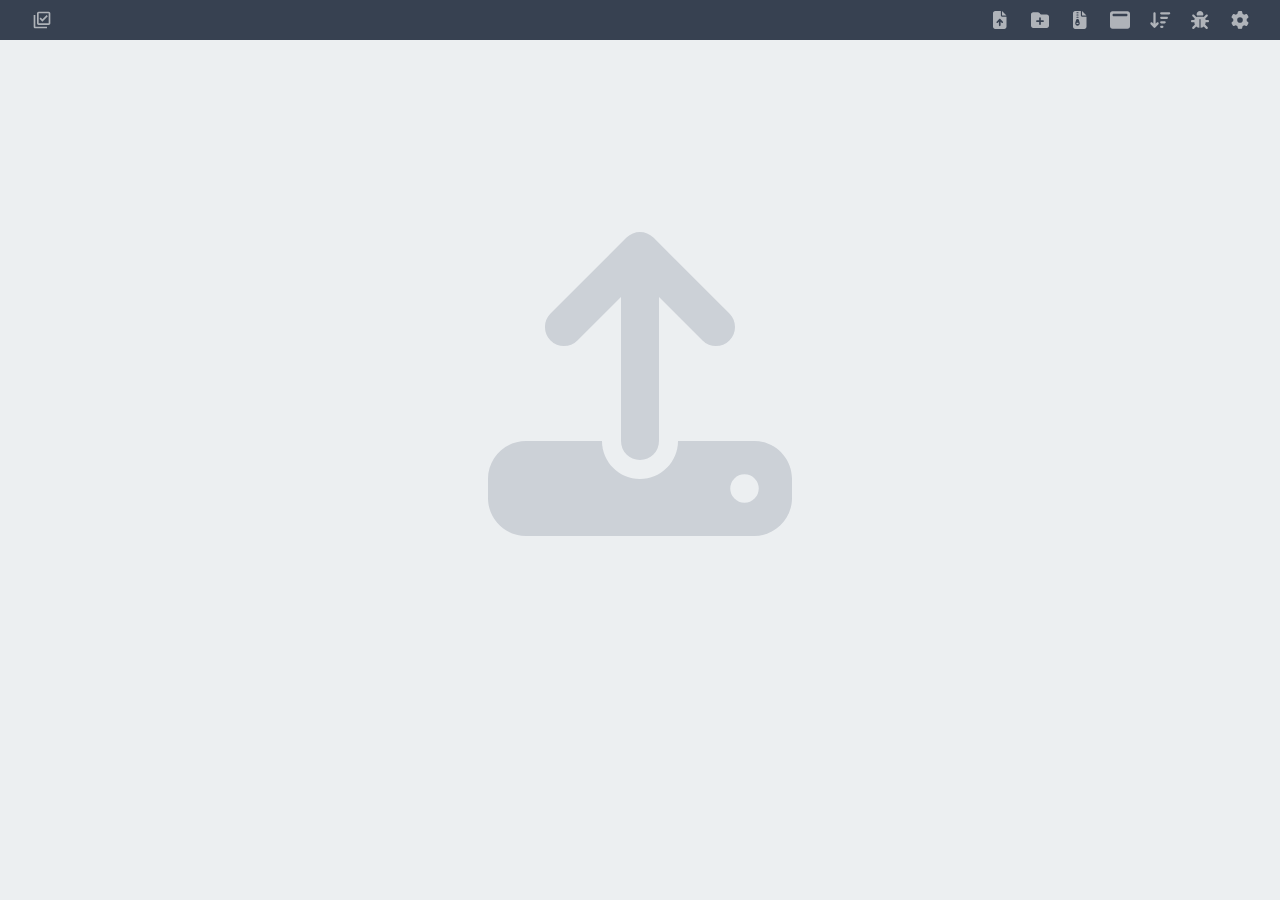
==== yuuna/assets/ttu-ebook-reader/index.html @ eb2d37bc "feat(ios): two-page spreads on iPhone Duo; iOS storage fixes - ReaderSpread/ReaderSafeArea: wide win" ====
<!DOCTYPE html>
<html class="writing-horizontal-tb h-full w-full" lang="en">
  <head>
    <meta charset="utf-8" />
    <meta
      content="width=device-width, initial-scale=1, maximum-scale=1, minimum-scale=1"
      name="viewport"
    />
    <link rel="apple-touch-icon" sizes="180x180" href="./apple-touch-icon.png" />
    <link rel="icon" type="image/png" sizes="152x152" href="./favicon.png" />
    <link
      rel="icon"
      type="image/png"
      sizes="32x32"
      href="./icons/regular-icon@32x32.png"
    />
    <link
      rel="icon"
      type="image/png"
      sizes="16x16"
      href="./icons/regular-icon@16x16.png"
    />
    <link rel="manifest" href="./manifest.webmanifest" />
    <meta name="theme-color" content="#37474f" />
    <link rel="mask-icon" href="./safari-pinned-tab.svg" color="#37474f" />
    <meta http-equiv="content-security-policy" content="">
		<link href="./_app/immutable/assets/_layout.866c1a46.css" rel="stylesheet">
		<link href="./_app/immutable/assets/store.ad073191.css" rel="stylesheet">
		<link rel="modulepreload" href="./_app/immutable/entry/start.12131640.js">
		<link rel="modulepreload" href="./_app/immutable/chunks/index.5ec26865.js">
		<link rel="modulepreload" href="./_app/immutable/chunks/singletons.4ff16de6.js">
		<link rel="modulepreload" href="./_app/immutable/entry/app.74c756fd.js">
		<link rel="modulepreload" href="./_app/immutable/entry/_layout.svelte.c3aa58b2.js">
		<link rel="modulepreload" href="./_app/immutable/chunks/stores.6eaf01a8.js">
		<link rel="modulepreload" href="./_app/immutable/chunks/store.67b455b4.js">
		<link rel="modulepreload" href="./_app/immutable/chunks/error-handler.275fe05e.js">
		<link rel="modulepreload" href="./_app/immutable/chunks/fonts.37c28be2.js">
		<link rel="modulepreload" href="./_app/immutable/entry/_page.svelte.83846a2d.js">
		<link rel="modulepreload" href="./_app/immutable/chunks/format-page-title.f7c88302.js"><title>Home | ッツ Ebook Reader</title><!-- HEAD_svelte-1h7w4y4_START --><meta name="robots" content="index,follow"><meta name="googlebot" content="index,follow"><meta name="description" content="Online e-book reader that supports Yomichan"><link rel="canonical" href="https://reader.ttsu.app"><meta property="og:url" content="https://reader.ttsu.app">

    <meta property="og:type" content="website">
      

    <meta property="og:title" content="ッツ Ebook Reader">

    <meta property="og:description" content="Online e-book reader that supports Yomichan">

    <meta property="og:image" content="https://reader.ttsu.app/icons/regular-icon@512x512.png">
        
        <meta property="og:image:width" content="512">
        <meta property="og:image:height" content="512">

    

    

    <!-- HEAD_svelte-1h7w4y4_END --><!-- HEAD_svelte-1o30anf_START --><!-- HEAD_svelte-1o30anf_END -->
  </head>
  <body class="h-full w-full break-words font-sans">
    <div class="h-full w-full">








<div></div>



<span style="font-family: Noto Serif JP"></span>




			
			<script>
				{
					__sveltekit_w4dkqc = {
						base: new URL(".", location).pathname.slice(0, -1),
						env: {}
					};

					const element = document.currentScript.parentElement;

					const data = [{"type":"data","data":null,"uses":{}},null];

					Promise.all([
						import("./_app/immutable/entry/start.12131640.js"),
						import("./_app/immutable/entry/app.74c756fd.js")
					]).then(([kit, app]) => {
						kit.start(app, element, {
							node_ids: [0, 2],
							data,
							form: null,
							error: null
						});
					});

					if ('serviceWorker' in navigator) {
						addEventListener('load', function () {
							navigator.serviceWorker.register('./service-worker.js');
						});
					}
				}
			</script>
		</div>
  </body>
</html>
---- yuuna/assets/ttu-ebook-reader/_app/immutable/assets/_layout.866c1a46.css ----
*,:before,:after{box-sizing:border-box;border-width:0;border-style:solid;border-color:#e5e7eb}:before,:after{--tw-content: ""}html{line-height:1.5;-webkit-text-size-adjust:100%;-moz-tab-size:4;-o-tab-size:4;tab-size:4;font-family:Noto Sans JP,sans-serif;font-feature-settings:normal;font-variation-settings:normal}body{margin:0;line-height:inherit}hr{height:0;color:inherit;border-top-width:1px}abbr:where([title]){-webkit-text-decoration:underline dotted;text-decoration:underline dotted}h1,h2,h3,h4,h5,h6{font-size:inherit;font-weight:inherit}a{color:inherit;text-decoration:inherit}b,strong{font-weight:bolder}code,kbd,samp,pre{font-family:ui-monospace,SFMono-Regular,Menlo,Monaco,Consolas,Liberation Mono,Courier New,monospace;font-size:1em}small{font-size:80%}sub,sup{font-size:75%;line-height:0;position:relative;vertical-align:baseline}sub{bottom:-.25em}sup{top:-.5em}table{text-indent:0;border-color:inherit;border-collapse:collapse}button,input,optgroup,select,textarea{font-family:inherit;font-size:100%;font-weight:inherit;line-height:inherit;color:inherit;margin:0;padding:0}button,select{text-transform:none}button,[type=button],[type=reset],[type=submit]{-webkit-appearance:button;background-color:transparent;background-image:none}:-moz-focusring{outline:auto}:-moz-ui-invalid{box-shadow:none}progress{vertical-align:baseline}::-webkit-inner-spin-button,::-webkit-outer-spin-button{height:auto}[type=search]{-webkit-appearance:textfield;outline-offset:-2px}::-webkit-search-decoration{-webkit-appearance:none}::-webkit-file-upload-button{-webkit-appearance:button;font:inherit}summary{display:list-item}blockquote,dl,dd,h1,h2,h3,h4,h5,h6,hr,figure,p,pre{margin:0}fieldset{margin:0;padding:0}legend{padding:0}ol,ul,menu{list-style:none;margin:0;padding:0}textarea{resize:vertical}input::-moz-placeholder,textarea::-moz-placeholder{opacity:1;color:#9ca3af}input::placeholder,textarea::placeholder{opacity:1;color:#9ca3af}button,[role=button]{cursor:pointer}:disabled{cursor:default}img,svg,video,canvas,audio,iframe,embed,object{display:block;vertical-align:middle}img,video{max-width:100%;height:auto}[hidden]{display:none}[type=text],[type=email],[type=url],[type=password],[type=number],[type=date],[type=datetime-local],[type=month],[type=search],[type=tel],[type=time],[type=week],[multiple],textarea,select{-webkit-appearance:none;-moz-appearance:none;appearance:none;background-color:#fff;border-color:#6b7280;border-width:1px;border-radius:0;padding:.5rem .75rem;font-size:1rem;line-height:1.5rem;--tw-shadow: 0 0 #0000}[type=text]:focus,[type=email]:focus,[type=url]:focus,[type=password]:focus,[type=number]:focus,[type=date]:focus,[type=datetime-local]:focus,[type=month]:focus,[type=search]:focus,[type=tel]:focus,[type=time]:focus,[type=week]:focus,[multiple]:focus,textarea:focus,select:focus{outline:2px solid transparent;outline-offset:2px;--tw-ring-inset: var(--tw-empty, );--tw-ring-offset-width: 0px;--tw-ring-offset-color: #fff;--tw-ring-color: #2563eb;--tw-ring-offset-shadow: var(--tw-ring-inset) 0 0 0 var(--tw-ring-offset-width) var(--tw-ring-offset-color);--tw-ring-shadow: var(--tw-ring-inset) 0 0 0 calc(1px + var(--tw-ring-offset-width)) var(--tw-ring-color);box-shadow:var(--tw-ring-offset-shadow),var(--tw-ring-shadow),var(--tw-shadow);border-color:#2563eb}input::-moz-placeholder,textarea::-moz-placeholder{color:#6b7280;opacity:1}input::placeholder,textarea::placeholder{color:#6b7280;opacity:1}::-webkit-datetime-edit-fields-wrapper{padding:0}::-webkit-date-and-time-value{min-height:1.5em}::-webkit-datetime-edit,::-webkit-datetime-edit-year-field,::-webkit-datetime-edit-month-field,::-webkit-datetime-edit-day-field,::-webkit-datetime-edit-hour-field,::-webkit-datetime-edit-minute-field,::-webkit-datetime-edit-second-field,::-webkit-datetime-edit-millisecond-field,::-webkit-datetime-edit-meridiem-field{padding-top:0;padding-bottom:0}select{background-image:url("data:image/svg+xml,%3csvg xmlns='http://www.w3.org/2000/svg' fill='none' viewBox='0 0 20 20'%3e%3cpath stroke='%236b7280' stroke-linecap='round' stroke-linejoin='round' stroke-width='1.5' d='M6 8l4 4 4-4'/%3e%3c/svg%3e");background-position:right .5rem center;background-repeat:no-repeat;background-size:1.5em 1.5em;padding-right:2.5rem;-webkit-print-color-adjust:exact;print-color-adjust:exact}[multiple]{background-image:initial;background-position:initial;background-repeat:unset;background-size:initial;padding-right:.75rem;-webkit-print-color-adjust:unset;print-color-adjust:unset}[type=checkbox],[type=radio]{-webkit-appearance:none;-moz-appearance:none;appearance:none;padding:0;-webkit-print-color-adjust:exact;print-color-adjust:exact;display:inline-block;vertical-align:middle;background-origin:border-box;-webkit-user-select:none;-moz-user-select:none;user-select:none;flex-shrink:0;height:1rem;width:1rem;color:#2563eb;background-color:#fff;border-color:#6b7280;border-width:1px;--tw-shadow: 0 0 #0000}[type=checkbox]{border-radius:0}[type=radio]{border-radius:100%}[type=checkbox]:focus,[type=radio]:focus{outline:2px solid transparent;outline-offset:2px;--tw-ring-inset: var(--tw-empty, );--tw-ring-offset-width: 2px;--tw-ring-offset-color: #fff;--tw-ring-color: #2563eb;--tw-ring-offset-shadow: var(--tw-ring-inset) 0 0 0 var(--tw-ring-offset-width) var(--tw-ring-offset-color);--tw-ring-shadow: var(--tw-ring-inset) 0 0 0 calc(2px + var(--tw-ring-offset-width)) var(--tw-ring-color);box-shadow:var(--tw-ring-offset-shadow),var(--tw-ring-shadow),var(--tw-shadow)}[type=checkbox]:checked,[type=radio]:checked{border-color:transparent;background-color:currentColor;background-size:100% 100%;background-position:center;background-repeat:no-repeat}[type=checkbox]:checked{background-image:url("data:image/svg+xml,%3csvg viewBox='0 0 16 16' fill='white' xmlns='http://www.w3.org/2000/svg'%3e%3cpath d='M12.207 4.793a1 1 0 010 1.414l-5 5a1 1 0 01-1.414 0l-2-2a1 1 0 011.414-1.414L6.5 9.086l4.293-4.293a1 1 0 011.414 0z'/%3e%3c/svg%3e")}[type=radio]:checked{background-image:url("data:image/svg+xml,%3csvg viewBox='0 0 16 16' fill='white' xmlns='http://www.w3.org/2000/svg'%3e%3ccircle cx='8' cy='8' r='3'/%3e%3c/svg%3e")}[type=checkbox]:checked:hover,[type=checkbox]:checked:focus,[type=radio]:checked:hover,[type=radio]:checked:focus{border-color:transparent;background-color:currentColor}[type=checkbox]:indeterminate{background-image:url("data:image/svg+xml,%3csvg xmlns='http://www.w3.org/2000/svg' fill='none' viewBox='0 0 16 16'%3e%3cpath stroke='white' stroke-linecap='round' stroke-linejoin='round' stroke-width='2' d='M4 8h8'/%3e%3c/svg%3e");border-color:transparent;background-color:currentColor;background-size:100% 100%;background-position:center;background-repeat:no-repeat}[type=checkbox]:indeterminate:hover,[type=checkbox]:indeterminate:focus{border-color:transparent;background-color:currentColor}[type=file]{background:unset;border-color:inherit;border-width:0;border-radius:0;padding:0;font-size:unset;line-height:inherit}[type=file]:focus{outline:1px solid ButtonText;outline:1px auto -webkit-focus-ring-color}body{color:var(--font-color);background-color:var(--background-color)}*,:before,:after{--tw-border-spacing-x: 0;--tw-border-spacing-y: 0;--tw-translate-x: 0;--tw-translate-y: 0;--tw-rotate: 0;--tw-skew-x: 0;--tw-skew-y: 0;--tw-scale-x: 1;--tw-scale-y: 1;--tw-pan-x: ;--tw-pan-y: ;--tw-pinch-zoom: ;--tw-scroll-snap-strictness: proximity;--tw-gradient-from-position: ;--tw-gradient-via-position: ;--tw-gradient-to-position: ;--tw-ordinal: ;--tw-slashed-zero: ;--tw-numeric-figure: ;--tw-numeric-spacing: ;--tw-numeric-fraction: ;--tw-ring-inset: ;--tw-ring-offset-width: 0px;--tw-ring-offset-color: #fff;--tw-ring-color: rgb(59 130 246 / .5);--tw-ring-offset-shadow: 0 0 #0000;--tw-ring-shadow: 0 0 #0000;--tw-shadow: 0 0 #0000;--tw-shadow-colored: 0 0 #0000;--tw-blur: ;--tw-brightness: ;--tw-contrast: ;--tw-grayscale: ;--tw-hue-rotate: ;--tw-invert: ;--tw-saturate: ;--tw-sepia: ;--tw-drop-shadow: ;--tw-backdrop-blur: ;--tw-backdrop-brightness: ;--tw-backdrop-contrast: ;--tw-backdrop-grayscale: ;--tw-backdrop-hue-rotate: ;--tw-backdrop-invert: ;--tw-backdrop-opacity: ;--tw-backdrop-saturate: ;--tw-backdrop-sepia: }::backdrop{--tw-border-spacing-x: 0;--tw-border-spacing-y: 0;--tw-translate-x: 0;--tw-translate-y: 0;--tw-rotate: 0;--tw-skew-x: 0;--tw-skew-y: 0;--tw-scale-x: 1;--tw-scale-y: 1;--tw-pan-x: ;--tw-pan-y: ;--tw-pinch-zoom: ;--tw-scroll-snap-strictness: proximity;--tw-gradient-from-position: ;--tw-gradient-via-position: ;--tw-gradient-to-position: ;--tw-ordinal: ;--tw-slashed-zero: ;--tw-numeric-figure: ;--tw-numeric-spacing: ;--tw-numeric-fraction: ;--tw-ring-inset: ;--tw-ring-offset-width: 0px;--tw-ring-offset-color: #fff;--tw-ring-color: rgb(59 130 246 / .5);--tw-ring-offset-shadow: 0 0 #0000;--tw-ring-shadow: 0 0 #0000;--tw-shadow: 0 0 #0000;--tw-shadow-colored: 0 0 #0000;--tw-blur: ;--tw-brightness: ;--tw-contrast: ;--tw-grayscale: ;--tw-hue-rotate: ;--tw-invert: ;--tw-saturate: ;--tw-sepia: ;--tw-drop-shadow: ;--tw-backdrop-blur: ;--tw-backdrop-brightness: ;--tw-backdrop-contrast: ;--tw-backdrop-grayscale: ;--tw-backdrop-hue-rotate: ;--tw-backdrop-invert: ;--tw-backdrop-opacity: ;--tw-backdrop-saturate: ;--tw-backdrop-sepia: }.container{width:100%}@media (min-width: 640px){.container{max-width:640px}}@media (min-width: 768px){.container{max-width:768px}}@media (min-width: 1024px){.container{max-width:1024px}}@media (min-width: 1280px){.container{max-width:1280px}}@media (min-width: 1536px){.container{max-width:1536px}}.aspect-h-3{--tw-aspect-h: 3}.aspect-w-2{position:relative;padding-bottom:calc(var(--tw-aspect-h) / var(--tw-aspect-w) * 100%);--tw-aspect-w: 2}.aspect-w-2>*{position:absolute;height:100%;width:100%;top:0;right:0;bottom:0;left:0}.pointer-events-none{pointer-events:none}.invisible{visibility:hidden}.static{position:static}.fixed{position:fixed}.absolute{position:absolute}.relative{position:relative}.inset-0{inset:0px}.inset-x-0{left:0px;right:0px}.inset-y-0{top:0px;bottom:0px}.-right-2{right:-.5rem}.-top-2{top:-.5rem}.bottom-0{bottom:0px}.bottom-2{bottom:.5rem}.left-0{left:0px}.left-1\/2{left:50%}.left-2{left:.5rem}.right-2{right:.5rem}.top-0{top:0px}.top-1\/2{top:50%}.top-10{top:2.5rem}.top-2{top:.5rem}.z-0{z-index:0}.z-10{z-index:10}.z-20{z-index:20}.z-50{z-index:50}.z-\[5\]{z-index:5}.z-\[60\]{z-index:60}.-m-1{margin:-.25rem}.m-1{margin:.25rem}.m-auto{margin:auto}.mx-2{margin-left:.5rem;margin-right:.5rem}.mx-4{margin-left:1rem;margin-right:1rem}.mx-auto{margin-left:auto;margin-right:auto}.my-2{margin-top:.5rem;margin-bottom:.5rem}.my-4{margin-top:1rem;margin-bottom:1rem}.my-6{margin-top:1.5rem;margin-bottom:1.5rem}.-mb-px{margin-bottom:-1px}.mb-1{margin-bottom:.25rem}.mb-2{margin-bottom:.5rem}.mb-4{margin-bottom:1rem}.mb-5{margin-bottom:1.25rem}.mb-8{margin-bottom:2rem}.ml-1{margin-left:.25rem}.ml-2{margin-left:.5rem}.ml-3{margin-left:.75rem}.ml-4{margin-left:1rem}.mr-2{margin-right:.5rem}.mr-4{margin-right:1rem}.mr-6{margin-right:1.5rem}.mt-1{margin-top:.25rem}.mt-2{margin-top:.5rem}.mt-4{margin-top:1rem}.mt-5{margin-top:1.25rem}.mt-6{margin-top:1.5rem}.line-clamp-3{overflow:hidden;display:-webkit-box;-webkit-box-orient:vertical;-webkit-line-clamp:3}.block{display:block}.inline-block{display:inline-block}.inline{display:inline}.flex{display:flex}.grid{display:grid}.contents{display:contents}.hidden{display:none}.h-12{height:3rem}.h-16{height:4rem}.h-2{height:.5rem}.h-2\.5{height:.625rem}.h-3{height:.75rem}.h-6{height:1.5rem}.h-8{height:2rem}.h-\[1px\]{height:1px}.h-full{height:100%}.max-h-\[50vh\]{max-height:50vh}.w-12{width:3rem}.w-28{width:7rem}.w-3{width:.75rem}.w-3\/6{width:50%}.w-40{width:10rem}.w-44{width:11rem}.w-6{width:1.5rem}.w-8{width:2rem}.w-\[1px\]{width:1px}.w-full{width:100%}.min-w-\[15rem\]{min-width:15rem}.min-w-\[32px\]{min-width:32px}.min-w-fit{min-width:-moz-fit-content;min-width:fit-content}.max-w-5xl{max-width:64rem}.max-w-60vw{max-width:60vw}.max-w-\[80vw\]{max-width:80vw}.max-w-xl{max-width:36rem}.flex-1{flex:1 1 0%}.grow{flex-grow:1}.-translate-x-1\/2{--tw-translate-x: -50%;transform:translate(var(--tw-translate-x),var(--tw-translate-y)) rotate(var(--tw-rotate)) skew(var(--tw-skew-x)) skewY(var(--tw-skew-y)) scaleX(var(--tw-scale-x)) scaleY(var(--tw-scale-y))}.-translate-x-3{--tw-translate-x: -.75rem;transform:translate(var(--tw-translate-x),var(--tw-translate-y)) rotate(var(--tw-rotate)) skew(var(--tw-skew-x)) skewY(var(--tw-skew-y)) scaleX(var(--tw-scale-x)) scaleY(var(--tw-scale-y))}.-translate-x-4{--tw-translate-x: -1rem;transform:translate(var(--tw-translate-x),var(--tw-translate-y)) rotate(var(--tw-rotate)) skew(var(--tw-skew-x)) skewY(var(--tw-skew-y)) scaleX(var(--tw-scale-x)) scaleY(var(--tw-scale-y))}.-translate-y-1\/2{--tw-translate-y: -50%;transform:translate(var(--tw-translate-x),var(--tw-translate-y)) rotate(var(--tw-rotate)) skew(var(--tw-skew-x)) skewY(var(--tw-skew-y)) scaleX(var(--tw-scale-x)) scaleY(var(--tw-scale-y))}.translate-x-2{--tw-translate-x: .5rem;transform:translate(var(--tw-translate-x),var(--tw-translate-y)) rotate(var(--tw-rotate)) skew(var(--tw-skew-x)) skewY(var(--tw-skew-y)) scaleX(var(--tw-scale-x)) scaleY(var(--tw-scale-y))}.translate-x-4{--tw-translate-x: 1rem;transform:translate(var(--tw-translate-x),var(--tw-translate-y)) rotate(var(--tw-rotate)) skew(var(--tw-skew-x)) skewY(var(--tw-skew-y)) scaleX(var(--tw-scale-x)) scaleY(var(--tw-scale-y))}.transform{transform:translate(var(--tw-translate-x),var(--tw-translate-y)) rotate(var(--tw-rotate)) skew(var(--tw-skew-x)) skewY(var(--tw-skew-y)) scaleX(var(--tw-scale-x)) scaleY(var(--tw-scale-y))}.transform-gpu{transform:translate3d(var(--tw-translate-x),var(--tw-translate-y),0) rotate(var(--tw-rotate)) skew(var(--tw-skew-x)) skewY(var(--tw-skew-y)) scaleX(var(--tw-scale-x)) scaleY(var(--tw-scale-y))}.animate-\[pulse_0\.5s_cubic-bezier\(0\.4\,0\,0\.6\,1\)_1\]{animation:pulse .5s cubic-bezier(.4,0,.6,1) 1}.animate-\[pulse_1s_cubic-bezier\(0\.4\,0\,0\.6\,1\)_infinite\]{animation:pulse 1s cubic-bezier(.4,0,.6,1) infinite}@keyframes pulse{50%{opacity:.5}}.animate-pulse{animation:pulse 2s cubic-bezier(.4,0,.6,1) infinite}.cursor-crosshair{cursor:crosshair}.cursor-default{cursor:default}.cursor-not-allowed{cursor:not-allowed}.cursor-pointer{cursor:pointer}.select-none{-webkit-user-select:none;-moz-user-select:none;user-select:none}.resize{resize:both}.grid-cols-1{grid-template-columns:repeat(1,minmax(0,1fr))}.grid-cols-2{grid-template-columns:repeat(2,minmax(0,1fr))}.grid-cols-3{grid-template-columns:repeat(3,minmax(0,1fr))}.grid-cols-\[auto_auto_auto\]{grid-template-columns:auto auto auto}.grid-cols-\[repeat\(3\,auto\)\]{grid-template-columns:repeat(3,auto)}.flex-col{flex-direction:column}.flex-wrap{flex-wrap:wrap}.items-end{align-items:flex-end}.items-center{align-items:center}.justify-end{justify-content:flex-end}.justify-center{justify-content:center}.justify-between{justify-content:space-between}.justify-evenly{justify-content:space-evenly}.gap-2{gap:.5rem}.gap-4{gap:1rem}.gap-5{gap:1.25rem}.gap-8{gap:2rem}.gap-x-4{-moz-column-gap:1rem;column-gap:1rem}.gap-x-8{-moz-column-gap:2rem;column-gap:2rem}.gap-y-12{row-gap:3rem}.gap-y-4{row-gap:1rem}.self-center{align-self:center}.justify-self-start{justify-self:start}.justify-self-end{justify-self:end}.overflow-auto{overflow:auto}.overflow-hidden{overflow:hidden}.whitespace-pre-wrap{white-space:pre-wrap}.break-words{overflow-wrap:break-word}.break-all{word-break:break-all}.rounded{border-radius:.25rem}.rounded-full{border-radius:9999px}.rounded-md{border-radius:.375rem}.rounded-tl-xl{border-top-left-radius:.75rem}.border{border-width:1px}.border-0{border-width:0px}.border-2{border-width:2px}.border-4{border-width:4px}.border-b{border-bottom-width:1px}.border-b-2{border-bottom-width:2px}.border-black{--tw-border-opacity: 1;border-color:rgb(0 0 0 / var(--tw-border-opacity))}.border-blue-300{--tw-border-opacity: 1;border-color:rgb(147 197 253 / var(--tw-border-opacity))}.border-current{border-color:currentColor}.border-gray-400{--tw-border-opacity: 1;border-color:rgb(156 163 175 / var(--tw-border-opacity))}.border-gray-400\/50{border-color:#9ca3af80}.border-red-500{--tw-border-opacity: 1;border-color:rgb(239 68 68 / var(--tw-border-opacity))}.border-transparent{border-color:transparent}.border-b-gray-200{--tw-border-opacity: 1;border-bottom-color:rgb(229 231 235 / var(--tw-border-opacity))}.bg-\[\#333\]{--tw-bg-opacity: 1;background-color:rgb(51 51 51 / var(--tw-bg-opacity))}.bg-background-color{background-color:var(--background-color)}.bg-black\/\[\.32\]{background-color:#00000052}.bg-blue-400{--tw-bg-opacity: 1;background-color:rgb(96 165 250 / var(--tw-bg-opacity))}.bg-gray-400{--tw-bg-opacity: 1;background-color:rgb(156 163 175 / var(--tw-bg-opacity))}.bg-gray-400\/25{background-color:#9ca3af40}.bg-gray-400\/50{background-color:#9ca3af80}.bg-gray-400\/\[\.10\]{background-color:#9ca3af1a}.bg-gray-700{--tw-bg-opacity: 1;background-color:rgb(55 65 81 / var(--tw-bg-opacity))}.bg-gray-800{--tw-bg-opacity: 1;background-color:rgb(31 41 55 / var(--tw-bg-opacity))}.bg-gray-900{--tw-bg-opacity: 1;background-color:rgb(17 24 39 / var(--tw-bg-opacity))}.bg-red-400{--tw-bg-opacity: 1;background-color:rgb(248 113 113 / var(--tw-bg-opacity))}.bg-white{--tw-bg-opacity: 1;background-color:rgb(255 255 255 / var(--tw-bg-opacity))}.bg-opacity-20{--tw-bg-opacity: .2}.bg-opacity-80{--tw-bg-opacity: .8}.bg-gradient-to-b{background-image:linear-gradient(to bottom,var(--tw-gradient-stops))}.from-red-600{--tw-gradient-from: #dc2626 var(--tw-gradient-from-position);--tw-gradient-to: rgb(220 38 38 / 0) var(--tw-gradient-to-position);--tw-gradient-stops: var(--tw-gradient-from), var(--tw-gradient-to)}.to-red-900{--tw-gradient-to: #7f1d1d var(--tw-gradient-to-position)}.fill-current{fill:currentColor}.object-cover{-o-object-fit:cover;object-fit:cover}.p-0{padding:0}.p-0\.5{padding:.125rem}.p-2{padding:.5rem}.p-3{padding:.75rem}.p-4{padding:1rem}.p-6{padding:1.5rem}.px-0{padding-left:0;padding-right:0}.px-0\.5{padding-left:.125rem;padding-right:.125rem}.px-1{padding-left:.25rem;padding-right:.25rem}.px-1\.5{padding-left:.375rem;padding-right:.375rem}.px-4{padding-left:1rem;padding-right:1rem}.py-2{padding-top:.5rem;padding-bottom:.5rem}.py-3{padding-top:.75rem;padding-bottom:.75rem}.py-4{padding-top:1rem;padding-bottom:1rem}.py-6{padding-top:1.5rem;padding-bottom:1.5rem}.py-8{padding-top:2rem;padding-bottom:2rem}.pb-4{padding-bottom:1rem}.pb-8{padding-bottom:2rem}.pt-16{padding-top:4rem}.pt-44{padding-top:11rem}.pt-5{padding-top:1.25rem}.text-center{text-align:center}.text-justify{text-align:justify}.font-sans{font-family:Noto Sans JP,sans-serif}.text-2xl{font-size:1.5rem;line-height:2rem}.text-5xl{font-size:3rem;line-height:1}.text-7xl{font-size:4.5rem;line-height:1}.text-base{font-size:1rem;line-height:1.5rem}.text-lg{font-size:1.125rem;line-height:1.75rem}.text-sm{font-size:.875rem;line-height:1.25rem}.text-xl{font-size:1.25rem;line-height:1.75rem}.text-xs{font-size:.75rem;line-height:1rem}.font-bold{font-weight:700}.font-medium{font-weight:500}.capitalize{text-transform:capitalize}.leading-9{line-height:2.25rem}.leading-none{line-height:1}.text-blue-700{--tw-text-opacity: 1;color:rgb(29 78 216 / var(--tw-text-opacity))}.text-cyan-900{--tw-text-opacity: 1;color:rgb(22 78 99 / var(--tw-text-opacity))}.text-gray-400{--tw-text-opacity: 1;color:rgb(156 163 175 / var(--tw-text-opacity))}.text-gray-500{--tw-text-opacity: 1;color:rgb(107 114 128 / var(--tw-text-opacity))}.text-gray-700{--tw-text-opacity: 1;color:rgb(55 65 81 / var(--tw-text-opacity))}.text-red-500{--tw-text-opacity: 1;color:rgb(239 68 68 / var(--tw-text-opacity))}.text-white{--tw-text-opacity: 1;color:rgb(255 255 255 / var(--tw-text-opacity))}.text-opacity-40{--tw-text-opacity: .4}.no-underline{text-decoration-line:none}.opacity-100{opacity:1}.opacity-25{opacity:.25}.opacity-30{opacity:.3}.opacity-5{opacity:.05}.opacity-50{opacity:.5}.opacity-60{opacity:.6}.blur{--tw-blur: blur(8px);filter:var(--tw-blur) var(--tw-brightness) var(--tw-contrast) var(--tw-grayscale) var(--tw-hue-rotate) var(--tw-invert) var(--tw-saturate) var(--tw-sepia) var(--tw-drop-shadow)}.filter{filter:var(--tw-blur) var(--tw-brightness) var(--tw-contrast) var(--tw-grayscale) var(--tw-hue-rotate) var(--tw-invert) var(--tw-saturate) var(--tw-sepia) var(--tw-drop-shadow)}.transition{transition-property:color,background-color,border-color,text-decoration-color,fill,stroke,opacity,box-shadow,transform,filter,-webkit-backdrop-filter;transition-property:color,background-color,border-color,text-decoration-color,fill,stroke,opacity,box-shadow,transform,filter,backdrop-filter;transition-property:color,background-color,border-color,text-decoration-color,fill,stroke,opacity,box-shadow,transform,filter,backdrop-filter,-webkit-backdrop-filter;transition-timing-function:cubic-bezier(.4,0,.2,1);transition-duration:.15s}.transition-opacity{transition-property:opacity;transition-timing-function:cubic-bezier(.4,0,.2,1);transition-duration:.15s}.delay-150{transition-delay:.15s}.duration-700{transition-duration:.7s}.ease-out{transition-timing-function:cubic-bezier(0,0,.2,1)}.mdc-elevation--z1{box-shadow:0 2px 1px -1px #0003,0 1px 1px #00000024,0 1px 3px #0000001f}.mdc-elevation--z2{box-shadow:0 3px 1px -2px #0003,0 2px 2px #00000024,0 1px 5px #0000001f}.mdc-elevation--z4{box-shadow:0 2px 4px -1px #0003,0 4px 5px #00000024,0 1px 10px #0000001f}.mdc-elevation--z24{box-shadow:0 11px 15px -7px #0003,0 24px 38px 3px #00000024,0 9px 46px 8px #0000001f}.mdc-elevation-transition{transition:box-shadow .28s cubic-bezier(.4,0,.2,1);will-change:box-shadow}.writing-horizontal-tb{writing-mode:horizontal-tb}.tap-highlight-transparent{-webkit-tap-highlight-color:transparent}:root{--font-color: rgba(0, 0, 0, .87);--background-color: #eceff1}@font-face{font-family:Genei Koburi Mincho v5;font-style:normal;font-weight:400;font-display:swap;src:local(""),url(../../../fonts/genEiKoburiMin5.ttf) format("truetype")}@font-face{font-family:Klee One;font-style:normal;font-weight:400;font-display:swap;src:local(""),url(../../../fonts/klee-one-v7-regular.woff2) format("woff2"),url(../../../fonts/klee-one-v7-regular.woff) format("woff")}@font-face{font-family:Klee One;font-style:normal;font-weight:600;font-display:swap;src:local(""),url(../../../fonts/klee-one-v7-600.woff2) format("woff2"),url(../../../fonts/klee-one-v7-600.woff) format("woff")}@font-face{font-family:Klee One SemiBold;font-style:normal;font-weight:400;font-display:swap;src:local(""),url(../../../fonts/klee-one-v7-600.woff2) format("woff2"),url(../../../fonts/klee-one-v7-600.woff) format("woff")}@font-face{font-family:Noto Sans JP;font-style:normal;font-weight:400;font-display:swap;src:local(""),url(../../../fonts/noto-sans-v42-regular.woff2) format("woff2"),url(../../../fonts/noto-sans-v42-regular.woff) format("woff")}@font-face{font-family:Noto Sans JP;font-style:normal;font-weight:500;font-display:swap;src:local(""),url(../../../fonts/noto-sans-v42-500.woff2) format("woff2"),url(../../../fonts/noto-sans-v42-500.woff) format("woff")}@font-face{font-family:Noto Sans JP;font-style:normal;font-weight:700;font-display:swap;src:local(""),url(../../../fonts/noto-sans-v42-700.woff2) format("woff2"),url(../../../fonts/noto-sans-v42-700.woff) format("woff")}@font-face{font-family:"Noto Serif JP";font-style:normal;font-weight:400;font-display:swap;src:local(""),url(../../../fonts/noto-serif-v21-regular.woff2) format("woff2"),url(../../../fonts/noto-serif-v21-regular.woff) format("woff")}@font-face{font-family:"Noto Serif JP";font-style:normal;font-weight:500;font-display:swap;src:local(""),url(../../../fonts/noto-serif-v21-500.woff2) format("woff2"),url(../../../fonts/noto-serif-v21-500.woff) format("woff")}@font-face{font-family:"Noto Serif JP";font-style:normal;font-weight:700;font-display:swap;src:local(""),url(../../../fonts/noto-serif-v21-700.woff2) format("woff2"),url(../../../fonts/noto-serif-v21-700.woff) format("woff")}@font-face{font-family:Shippori Mincho;font-style:normal;font-weight:400;font-display:swap;src:local(""),url(../../../fonts/shippori-mincho-v14-regular.woff2) format("woff2"),url(../../../fonts/shippori-mincho-v14-regular.woff) format("woff")}@font-face{font-family:Shippori Mincho;font-style:normal;font-weight:500;font-display:swap;src:local(""),url(../../../fonts/shippori-mincho-v14-500.woff2) format("woff2"),url(../../../fonts/shippori-mincho-v14-500.woff) format("woff")}@font-face{font-family:Shippori Mincho;font-style:normal;font-weight:700;font-display:swap;src:local(""),url(../../../fonts/shippori-mincho-v14-700.woff2) format("woff2"),url(../../../fonts/shippori-mincho-v14-700.woff) format("woff")}.after\:absolute:after{content:var(--tw-content);position:absolute}.after\:bottom-0:after{content:var(--tw-content);bottom:0px}.after\:left-0:after{content:var(--tw-content);left:0px}.after\:h-0:after{content:var(--tw-content);height:0px}.after\:h-0\.5:after{content:var(--tw-content);height:.125rem}.after\:w-full:after{content:var(--tw-content);width:100%}.after\:bg-blue-700:after{content:var(--tw-content);--tw-bg-opacity: 1;background-color:rgb(29 78 216 / var(--tw-bg-opacity))}.hover\:border:hover{border-width:1px}.hover\:border-current:hover{border-color:currentColor}.hover\:border-transparent:hover{border-color:transparent}.hover\:bg-gray-900:hover{--tw-bg-opacity: 1;background-color:rgb(17 24 39 / var(--tw-bg-opacity))}.hover\:bg-white:hover{--tw-bg-opacity: 1;background-color:rgb(255 255 255 / var(--tw-bg-opacity))}.hover\:text-blue-700:hover{--tw-text-opacity: 1;color:rgb(29 78 216 / var(--tw-text-opacity))}.hover\:text-gray-700:hover{--tw-text-opacity: 1;color:rgb(55 65 81 / var(--tw-text-opacity))}.hover\:text-red-500:hover{--tw-text-opacity: 1;color:rgb(239 68 68 / var(--tw-text-opacity))}.hover\:underline:hover{text-decoration-line:underline}.hover\:opacity-100:hover{opacity:1}.hover\:opacity-25:hover{opacity:.25}.hover\:opacity-60:hover{opacity:.6}.hover\:opacity-70:hover{opacity:.7}.hover\:mdc-elevation--z8:hover{box-shadow:0 5px 5px -3px #0003,0 8px 10px 1px #00000024,0 3px 14px 2px #0000001f}.focus\:border-black:focus{--tw-border-opacity: 1;border-color:rgb(0 0 0 / var(--tw-border-opacity))}.focus\:ring-0:focus{--tw-ring-offset-shadow: var(--tw-ring-inset) 0 0 0 var(--tw-ring-offset-width) var(--tw-ring-offset-color);--tw-ring-shadow: var(--tw-ring-inset) 0 0 0 calc(0px + var(--tw-ring-offset-width)) var(--tw-ring-color);box-shadow:var(--tw-ring-offset-shadow),var(--tw-ring-shadow),var(--tw-shadow, 0 0 #0000)}@media (min-width: 640px){.sm\:col-span-2{grid-column:span 2 / span 2}.sm\:block{display:block}.sm\:flex{display:flex}.sm\:hidden{display:none}.sm\:h-21{height:5.25rem}.sm\:min-w-\[64px\]{min-width:64px}.sm\:grid-cols-2{grid-template-columns:repeat(2,minmax(0,1fr))}.sm\:gap-6{gap:1.5rem}.sm\:p-1{padding:.25rem}.sm\:p-1\.5{padding:.375rem}.sm\:text-7xl{font-size:4.5rem;line-height:1}.sm\:text-base{font-size:1rem;line-height:1.5rem}.sm\:text-xl{font-size:1.25rem;line-height:1.75rem}}@media (min-width: 768px){.md\:h-14{height:3.5rem}.md\:w-14{width:3.5rem}.md\:w-32{width:8rem}.md\:min-w-\[20rem\]{min-width:20rem}.md\:max-w-lg{max-width:32rem}.md\:grid-cols-2{grid-template-columns:repeat(2,minmax(0,1fr))}.md\:grid-cols-3{grid-template-columns:repeat(3,minmax(0,1fr))}.md\:grid-cols-4{grid-template-columns:repeat(4,minmax(0,1fr))}.md\:items-center{align-items:center}.md\:gap-x-14{-moz-column-gap:3.5rem;column-gap:3.5rem}.md\:px-5{padding-left:1.25rem;padding-right:1.25rem}.md\:px-8{padding-left:2rem;padding-right:2rem}.md\:pb-3{padding-bottom:.75rem}}@media (min-width: 1024px){@media (min-width: 768px){.lg\:md\:gap-8{gap:2rem}}.lg\:col-span-2{grid-column:span 2 / span 2}.lg\:col-span-3{grid-column:span 3 / span 3}.lg\:h-20{height:5rem}.lg\:w-20{width:5rem}.lg\:max-w-4xl{max-width:56rem}.lg\:grid-cols-3{grid-template-columns:repeat(3,minmax(0,1fr))}.lg\:grid-cols-5{grid-template-columns:repeat(5,minmax(0,1fr))}}@media (min-width: 1280px){.xl\:h-10{height:2.5rem}.xl\:w-10{width:2.5rem}.xl\:w-3\/12{width:25%}.xl\:max-w-none{max-width:none}.xl\:-translate-x-2{--tw-translate-x: -.5rem;transform:translate(var(--tw-translate-x),var(--tw-translate-y)) rotate(var(--tw-rotate)) skew(var(--tw-skew-x)) skewY(var(--tw-skew-y)) scaleX(var(--tw-scale-x)) scaleY(var(--tw-scale-y))}.xl\:-translate-x-2\.5{--tw-translate-x: -.625rem;transform:translate(var(--tw-translate-x),var(--tw-translate-y)) rotate(var(--tw-rotate)) skew(var(--tw-skew-x)) skewY(var(--tw-skew-y)) scaleX(var(--tw-scale-x)) scaleY(var(--tw-scale-y))}.xl\:-translate-x-3{--tw-translate-x: -.75rem;transform:translate(var(--tw-translate-x),var(--tw-translate-y)) rotate(var(--tw-rotate)) skew(var(--tw-skew-x)) skewY(var(--tw-skew-y)) scaleX(var(--tw-scale-x)) scaleY(var(--tw-scale-y))}.xl\:translate-x-3{--tw-translate-x: .75rem;transform:translate(var(--tw-translate-x),var(--tw-translate-y)) rotate(var(--tw-rotate)) skew(var(--tw-skew-x)) skewY(var(--tw-skew-y)) scaleX(var(--tw-scale-x)) scaleY(var(--tw-scale-y))}.xl\:p-2{padding:.5rem}.xl\:p-2\.5{padding:.625rem}.xl\:p-3{padding:.75rem}.xl\:px-3{padding-left:.75rem;padding-right:.75rem}.xl\:pt-14{padding-top:3.5rem}.xl\:text-lg{font-size:1.125rem;line-height:1.75rem}.xl\:text-xl{font-size:1.25rem;line-height:1.75rem}}@media (min-width: 1536px){.\32xl\:max-w-6xl{max-width:72rem}}
---- yuuna/assets/ttu-ebook-reader/_app/immutable/assets/store.ad073191.css ----
.error-animation.svelte-1f582b9{animation:svelte-1f582b9-shake .5s}@keyframes svelte-1f582b9-shake{0%{transform:translate(1px,1px) rotate(0)}10%{transform:translate(-1px,-2px) rotate(-1deg)}20%{transform:translate(-3px) rotate(1deg)}30%{transform:translate(3px,2px) rotate(0)}40%{transform:translate(1px,-1px) rotate(1deg)}50%{transform:translate(-1px,2px) rotate(-1deg)}60%{transform:translate(-3px,1px) rotate(0)}70%{transform:translate(3px,1px) rotate(-1deg)}80%{transform:translate(-1px,-1px) rotate(1deg)}90%{transform:translate(1px,2px) rotate(0)}to{transform:translate(1px,-2px) rotate(-1deg)}}
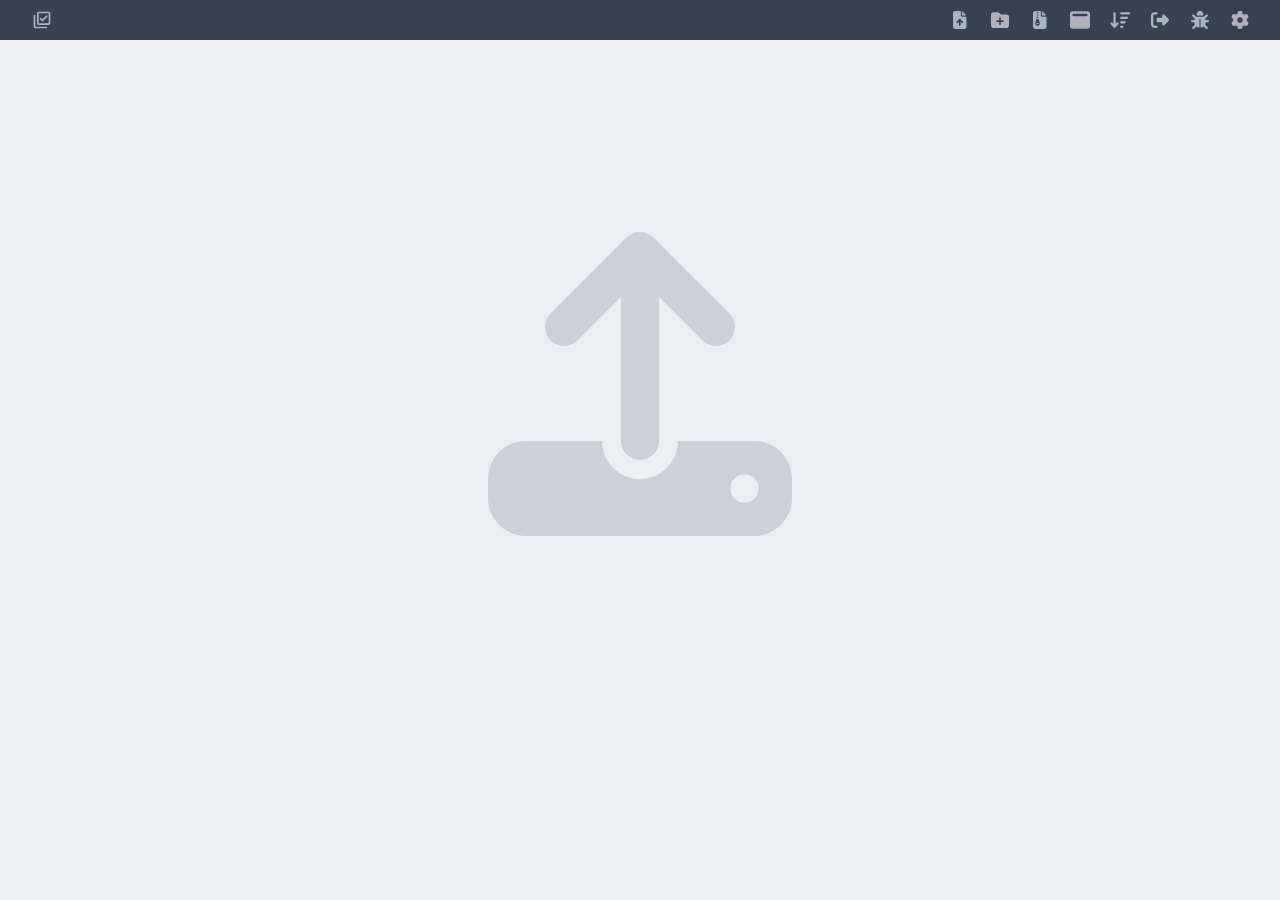
==== commit 890918d5: "fix(ios): reader exits, Files imports, ttu persistence, Duo status bar - ttu Ebook Reader: header ma" ====
--- a/yuuna/assets/ttu-ebook-reader/index.html
+++ b/yuuna/assets/ttu-ebook-reader/index.html
@@ -26,17 +26,17 @@
     <meta http-equiv="content-security-policy" content="">
 		<link href="./_app/immutable/assets/_layout.866c1a46.css" rel="stylesheet">
 		<link href="./_app/immutable/assets/store.ad073191.css" rel="stylesheet">
-		<link rel="modulepreload" href="./_app/immutable/entry/start.12131640.js">
+		<link rel="modulepreload" href="./_app/immutable/entry/start.5bd27e69.js">
 		<link rel="modulepreload" href="./_app/immutable/chunks/index.5ec26865.js">
-		<link rel="modulepreload" href="./_app/immutable/chunks/singletons.4ff16de6.js">
-		<link rel="modulepreload" href="./_app/immutable/entry/app.74c756fd.js">
-		<link rel="modulepreload" href="./_app/immutable/entry/_layout.svelte.c3aa58b2.js">
-		<link rel="modulepreload" href="./_app/immutable/chunks/stores.6eaf01a8.js">
+		<link rel="modulepreload" href="./_app/immutable/chunks/singletons.1a1eca77.js">
+		<link rel="modulepreload" href="./_app/immutable/entry/app.b7d70457.js">
+		<link rel="modulepreload" href="./_app/immutable/entry/_layout.svelte.dfcb7516.js">
+		<link rel="modulepreload" href="./_app/immutable/chunks/stores.e85f16bb.js">
 		<link rel="modulepreload" href="./_app/immutable/chunks/store.67b455b4.js">
 		<link rel="modulepreload" href="./_app/immutable/chunks/error-handler.275fe05e.js">
 		<link rel="modulepreload" href="./_app/immutable/chunks/fonts.37c28be2.js">
-		<link rel="modulepreload" href="./_app/immutable/entry/_page.svelte.83846a2d.js">
-		<link rel="modulepreload" href="./_app/immutable/chunks/format-page-title.f7c88302.js"><title>Home | ッツ Ebook Reader</title><!-- HEAD_svelte-1h7w4y4_START --><meta name="robots" content="index,follow"><meta name="googlebot" content="index,follow"><meta name="description" content="Online e-book reader that supports Yomichan"><link rel="canonical" href="https://reader.ttsu.app"><meta property="og:url" content="https://reader.ttsu.app">
+		<link rel="modulepreload" href="./_app/immutable/entry/_page.svelte.7f5d3785.js">
+		<link rel="modulepreload" href="./_app/immutable/chunks/format-page-title.257cbcbc.js"><title>Home | ッツ Ebook Reader</title><!-- HEAD_svelte-1h7w4y4_START --><meta name="robots" content="index,follow"><meta name="googlebot" content="index,follow"><meta name="description" content="Online e-book reader that supports Yomichan"><link rel="canonical" href="https://reader.ttsu.app"><meta property="og:url" content="https://reader.ttsu.app">
 
     <meta property="og:type" content="website">
       
@@ -78,7 +78,7 @@
 			
 			<script>
 				{
-					__sveltekit_w4dkqc = {
+					__sveltekit_40e14s = {
 						base: new URL(".", location).pathname.slice(0, -1),
 						env: {}
 					};
@@ -88,8 +88,8 @@
 					const data = [{"type":"data","data":null,"uses":{}},null];
 
 					Promise.all([
-						import("./_app/immutable/entry/start.12131640.js"),
-						import("./_app/immutable/entry/app.74c756fd.js")
+						import("./_app/immutable/entry/start.5bd27e69.js"),
+						import("./_app/immutable/entry/app.b7d70457.js")
 					]).then(([kit, app]) => {
 						kit.start(app, element, {
 							node_ids: [0, 2],
